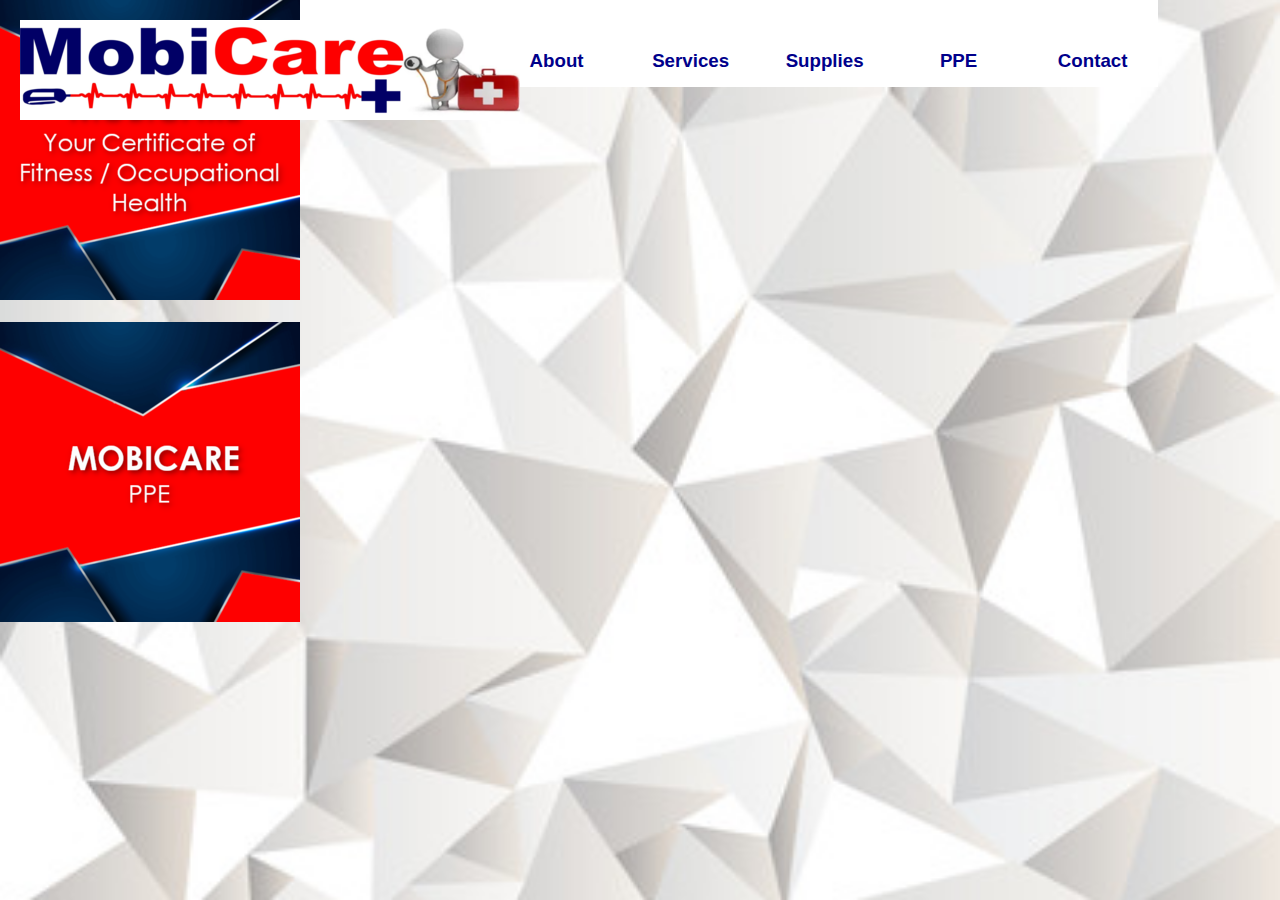
==== HTML/index.html @ 30962f69 "stil need to add the middle picture and align them side by side" ====
<!DOCTYPE html>
<html lang="en">
<head>
    <meta charset="UTF-8">
    <meta name="viewport" content="width=device-width, initial-scale=1.0">
    <link rel="shortcut icon" href="https://mobicare.co,za/_WebmoduleData/Images/used/_CompanyLogo_Mobile.png" type="image/x-ican">
    <link rel="stylesheet" href="/CSS/style.css">
    <title>MobiCare</title>
</head>
<body>
        
    
    
        <div class="navbar">
            <div class="logo">
            <img src="/images/_CompanyLogo.png" alt="">
        </div>
            <ul> 
                <li><a href="index.html"><h3>Home</h3></a></li>
                <li><a href="medical.html"><h3>Medical</h3></a></li>
                <li><a href="about.html"><h3>About</h3></a></li>
                <li><a href="services.html"><h3>Services</h3></a></li>
                <li><a href="supplies.html"><h3>Supplies</h3></a></li>
                <li><a href="ppe.html"><h3>PPE</h3></a></li>
                <li><a href="contact.html"><h3>Contact</h3></a></li>
            </ul>
        </div>
    <div class="column">
        <div class="row">
            <img src="/images/medicalnew.png" alt="">
        </div>
        <div class="row">
            <img src="/images/suppliesnew.png" alt="">
        </div>
        <div class ="row">
            <img src="/images/ppenew.png" alt="">
        </div>
    </div>
        

    


</div>
</body>
</html>
---- CSS/style.css ----
* {
    margin: 0;
    padding: 0;
}

body {
    background-image: url(/images/R\ \(3\).jpg);
    background-repeat: no-repeat;
    background-size: cover;
}
ul {
    list-style: none;
    justify-content: center;
    text-align: center;
    float: right;
    border-right: 20px;
    border-color: black;
    margin-left: 10px;
    margin-right: 20px;
    background-color: #fff;
}

li {
    display: inline-block;
    
}
a {
    color: darkblue;
    width: 100px;
    text-decoration: none;
    display: block;
    padding: 15px;
    font-family: Arial, Helvetica, sans-serif;
    transition: 0.5s;
    padding-top: 50px;
    
}

ul li :hover {
    color: red;
    
}
.logo {
    position: absolute;
    width: 27%;
    height: 12%;
    padding-left: 20px;
    padding-top: 20px;
}
.navbar {
    padding-right: 8%;
    background-color: #fff;
    border-radius: 5%;
}
/* .column {
    position: relative;
    align-items: center;
    float: left;
    width: 33.33%;
    padding: 5px;
}

.row {
    align-items: ;
    content: "";
    display: table;
    clear: both;
}
 */
 .column {
    align-content: first baseline;
 }
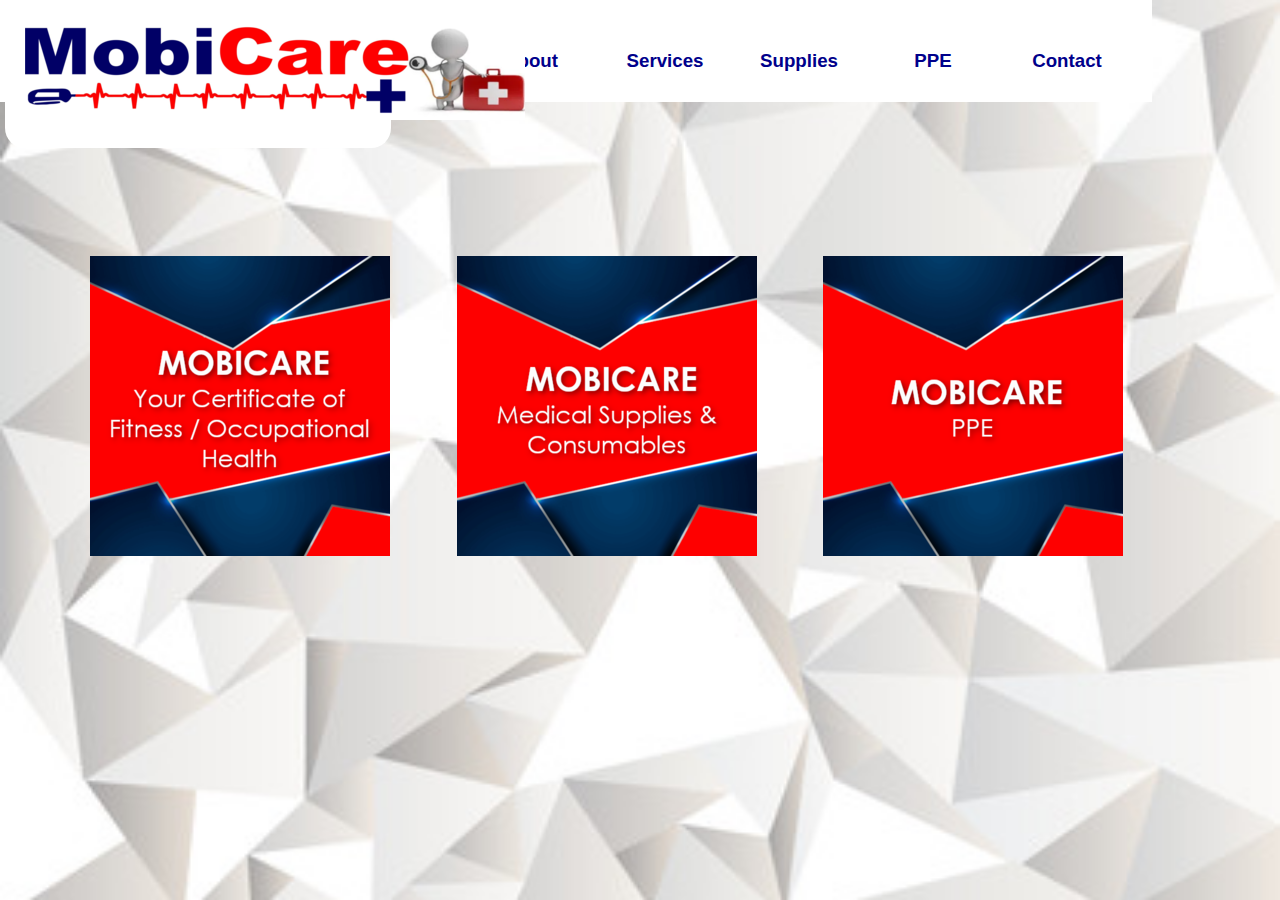
==== commit d7016d92: "finished most of the homepage" ====
--- a/HTML/index.html
+++ b/HTML/index.html
@@ -25,7 +25,7 @@
                 <li><a href="contact.html"><h3>Contact</h3></a></li>
             </ul>
         </div>
-    <div class="column">
+    <div class="image-container">
         <div class="row">
             <img src="/images/medicalnew.png" alt="">
         </div>
--- a/CSS/style.css
+++ b/CSS/style.css
@@ -44,29 +44,32 @@
     position: absolute;
     width: 27%;
     height: 12%;
+    padding-right: 20px;
     padding-left: 20px;
+    padding-bottom: 20px;
     padding-top: 20px;
+    margin-left: 5px;
+    background-color: #fff;
+    border-radius: 20px;
 }
 .navbar {
-    padding-right: 8%;
     background-color: #fff;
-    border-radius: 5%;
-}
-/* .column {
-    position: relative;
-    align-items: center;
-    float: left;
-    width: 33.33%;
-    padding: 5px;
+    margin-right: 10%;
+    padding-bottom: 8%;
+    
+
 }
 
-.row {
-    align-items: ;
-    content: "";
-    display: table;
-    clear: both;
+.row{
+    height: 120%;
+    width: 130%;
 }
- */
- .column {
-    align-content: first baseline;
+ 
+  .image-container{
+    display: flex;
+    justify-content: space-around;
+    padding-top: 12%;
+    padding-left: 7%;
+    padding-right: 7%;
+    
  }
